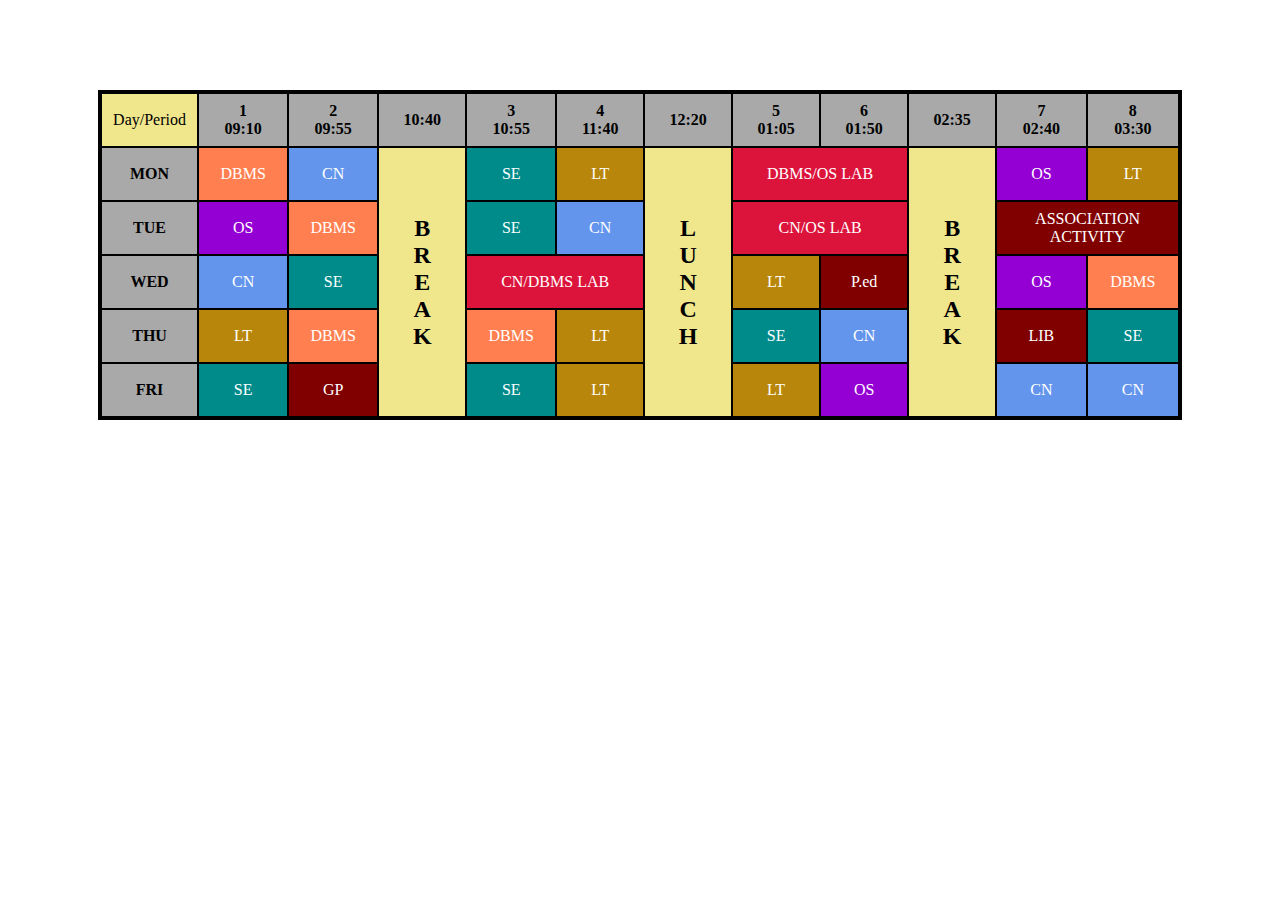
==== Sem5TT.html @ 24468505 "Add files via upload" ====
<!DOCTYPE html>
<html lang="en">

<head>
    <meta charset="UTF-8">
    <meta name="viewport" content="width=device-width, initial-scale=1.0">
    <title>Sem5TT</title>
    <style>
        table {
            border: solid;
            border-spacing: 0;
            margin: 90px;
        }
        th {
            border: black solid 1px;
            height: 50px;
            width: 100px;
        }
        td {
            border: black solid 1px;
            text-align: center;
            color: white;
        }
        .pt{
            background-color:maroon ;
        }
        .lab{
            background-color: crimson;
        }
        .cn{
            background-color: cornflowerblue;
        }
        .os{
            background-color:darkviolet ;
        }
        .dbms{
            background-color: coral;
        }
        .se{
            background-color: darkcyan;
        }
        .lt{
            background-color:darkgoldenrod ;
        }
        .break{
            background-color: khaki;
            color: black;
        }
        .head{
            background-color: darkgray;
        }
    </style>
</head>

<body>
    <table>
        <tr class="head">
            <td class="break">Day/Period</td>
            <th>1 <br> 09:10</th>
            <th>2 <br> 09:55</th>
            <th>10:40</th>
            <th>3 <br> 10:55</th>
            <th>4 <br> 11:40</th>
            <th>12:20</th>
            <th>5 <br> 01:05</th>
            <th>6 <br> 01:50</th>
            <th>02:35</th>
            <th>7 <br> 02:40</th>
            <th>8 <br> 03:30</th>
        </tr>
        <tr>
            <th class="head">MON</th>
            <td class="dbms">DBMS</td>
            <td class="cn">CN</td>
            <th class="break" rowspan="6">
                <h2> B <br> R <br> E <br> A <br> K </h2>
            </th>
            <td class="se">SE</td>
            <td class="lt">LT</td>
            <th class="break" rowspan="6">
                <h2> L <br>U <br> N <br> C <br> H </h2>
            </th>
            <td class="lab" colspan="2">DBMS/OS LAB</td>
            <th class="break" rowspan="6">
                <h2> B <br> R <br> E <br> A <br> K </h2>
            </th>
            <td class="os">OS</td>
            <td class="lt">LT</td>
        </tr>
        <tr>
            <th class="head">TUE</th>
            <td class="os">OS</td>
            <td class="dbms">DBMS</td>
            <td class="se">SE</td>
            <td class="cn">CN</td>
            <td class="lab" colspan="2">CN/OS LAB</td>
            <td class="pt" colspan="2">ASSOCIATION ACTIVITY</td>
        </tr>
        <tr>
            <th class="head">WED</th>
            <td class="cn">CN</td>
            <td class="se">SE</td>
            <td class="lab" colspan="2">CN/DBMS LAB</td>
            <td class="lt">LT</td>
            <td class="pt">P.ed</td>
            <td class="os">OS</td>
            <td class="dbms">DBMS</td>
        </tr>
        <tr>
            <th class="head">THU</th>
            <td class="lt">LT</td>
            <td class="dbms">DBMS</td>
            <td class="dbms">DBMS</td>
            <td class="lt">LT</td>
            <td class="se">SE</td>
            <td class="cn">CN</td>
            <td class="pt">LIB</td>
            <td class="se">SE</td>
        </tr>
        <tr>
            <th class="head">FRI</th>
            <td class="se">SE</td>
            <td class="pt">GP</td>
            <td class="se">SE</td>
            <td class="lt">LT</td>
            <td class="lt">LT</td>
            <td class="os">OS</td>
            <td class="cn">CN</td>
            <td class="cn">CN</td>
        </tr>
    </table>
</body>

</html>
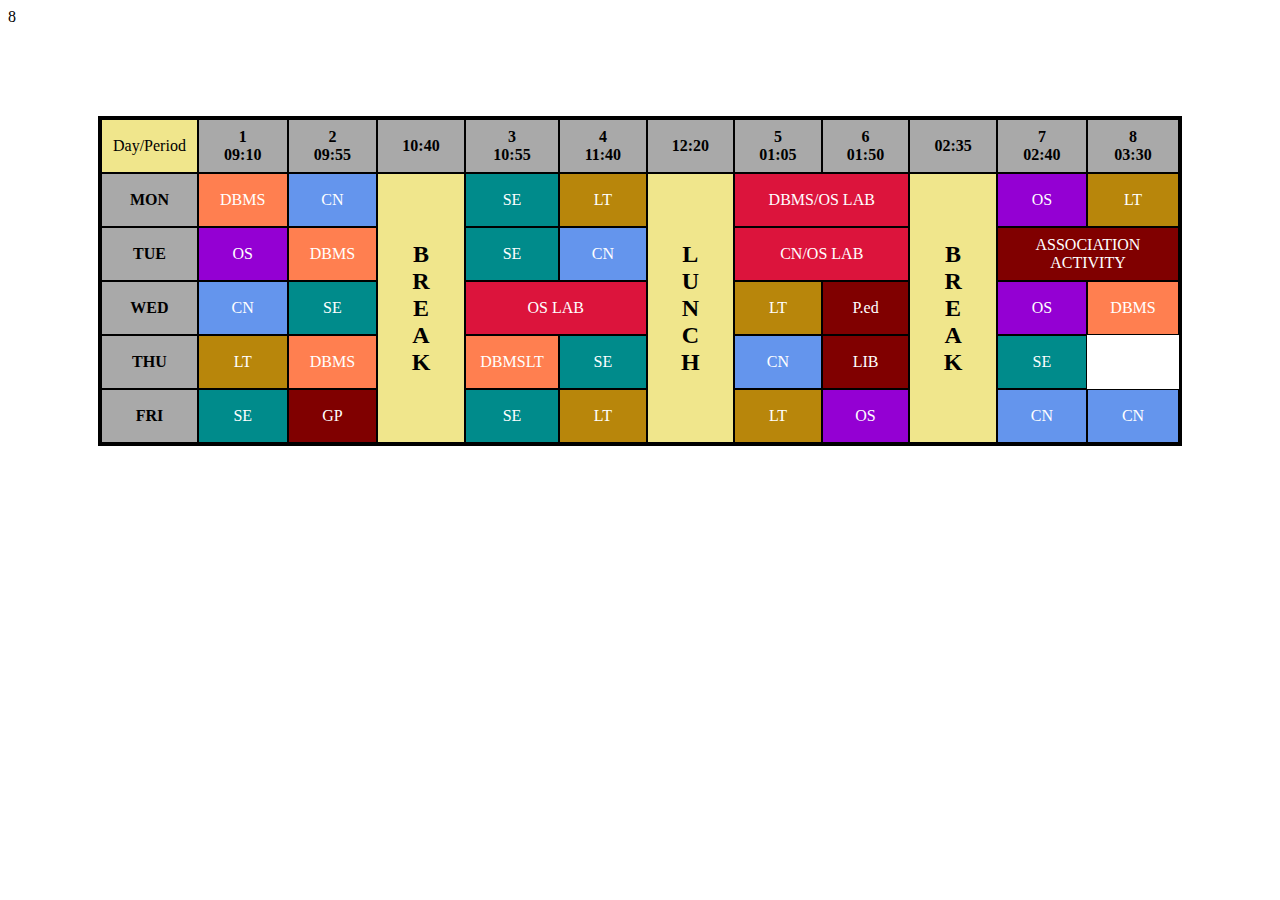
==== commit 5d42efcc: "tt1" ====
--- a/Sem5TT.html
+++ b/Sem5TT.html
@@ -68,7 +68,7 @@
             <th>7 <br> 02:40</th>
             <th>8 <br> 03:30</th>
         </tr>
-        <tr>
+        <tr>8
             <th class="head">MON</th>
             <td class="dbms">DBMS</td>
             <td class="cn">CN</td>
@@ -100,7 +100,7 @@
             <th class="head">WED</th>
             <td class="cn">CN</td>
             <td class="se">SE</td>
-            <td class="lab" colspan="2">CN/DBMS LAB</td>
+            <td class="lab" colspan="2">OS LAB</td>
             <td class="lt">LT</td>
             <td class="pt">P.ed</td>
             <td class="os">OS</td>
@@ -110,7 +110,7 @@
             <th class="head">THU</th>
             <td class="lt">LT</td>
             <td class="dbms">DBMS</td>
-            <td class="dbms">DBMS</td>
+            <td class="dbms">DBMS</tOS
             <td class="lt">LT</td>
             <td class="se">SE</td>
             <td class="cn">CN</td>
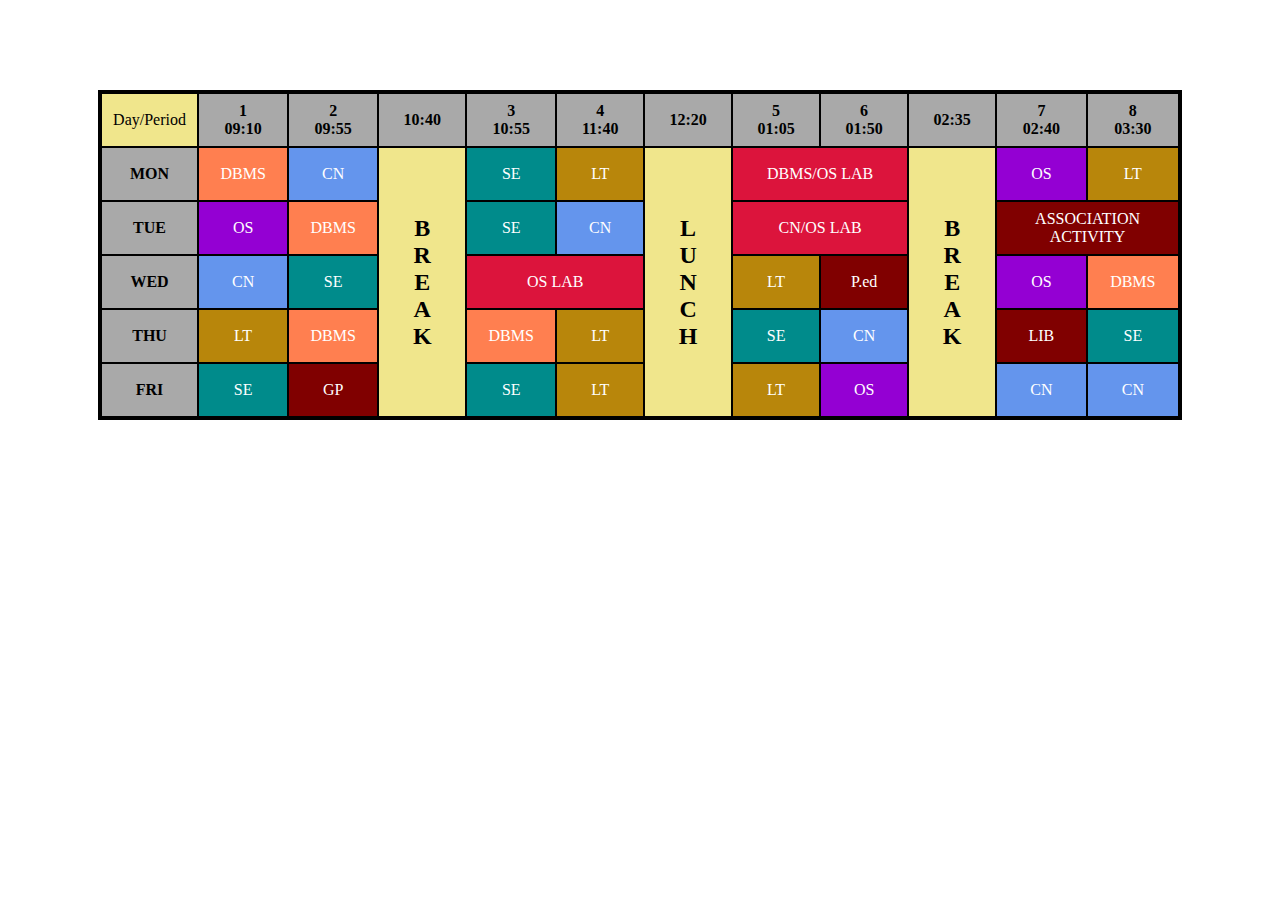
==== commit 6c6bd9a6: "tt2" ====
--- a/Sem5TT.html
+++ b/Sem5TT.html
@@ -68,7 +68,7 @@
             <th>7 <br> 02:40</th>
             <th>8 <br> 03:30</th>
         </tr>
-        <tr>8
+        <tr>
             <th class="head">MON</th>
             <td class="dbms">DBMS</td>
             <td class="cn">CN</td>
@@ -110,7 +110,7 @@
             <th class="head">THU</th>
             <td class="lt">LT</td>
             <td class="dbms">DBMS</td>
-            <td class="dbms">DBMS</tOS
+            <td class="dbms">DBMS</td>
             <td class="lt">LT</td>
             <td class="se">SE</td>
             <td class="cn">CN</td>
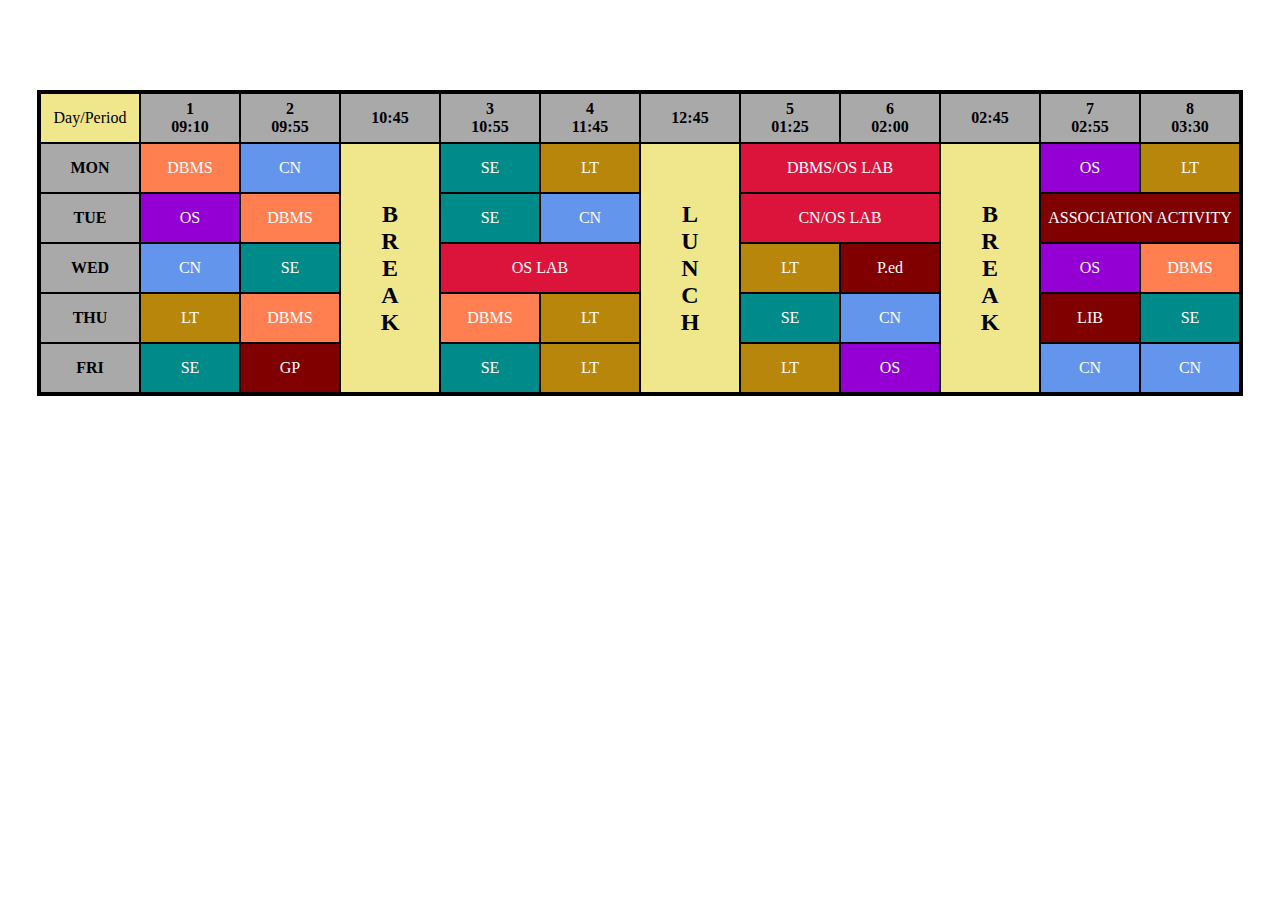
==== commit 0c766988: "second" ====
--- a/Sem5TT.html
+++ b/Sem5TT.html
@@ -1,134 +1,156 @@
-<!DOCTYPE html>
-<html lang="en">
-
-<head>
-    <meta charset="UTF-8">
-    <meta name="viewport" content="width=device-width, initial-scale=1.0">
-    <title>Sem5TT</title>
-    <style>
-        table {
-            border: solid;
-            border-spacing: 0;
-            margin: 90px;
-        }
-        th {
-            border: black solid 1px;
-            height: 50px;
-            width: 100px;
-        }
-        td {
-            border: black solid 1px;
-            text-align: center;
-            color: white;
-        }
-        .pt{
-            background-color:maroon ;
-        }
-        .lab{
-            background-color: crimson;
-        }
-        .cn{
-            background-color: cornflowerblue;
-        }
-        .os{
-            background-color:darkviolet ;
-        }
-        .dbms{
-            background-color: coral;
-        }
-        .se{
-            background-color: darkcyan;
-        }
-        .lt{
-            background-color:darkgoldenrod ;
-        }
-        .break{
-            background-color: khaki;
-            color: black;
-        }
-        .head{
-            background-color: darkgray;
-        }
-    </style>
-</head>
-
-<body>
-    <table>
-        <tr class="head">
-            <td class="break">Day/Period</td>
-            <th>1 <br> 09:10</th>
-            <th>2 <br> 09:55</th>
-            <th>10:40</th>
-            <th>3 <br> 10:55</th>
-            <th>4 <br> 11:40</th>
-            <th>12:20</th>
-            <th>5 <br> 01:05</th>
-            <th>6 <br> 01:50</th>
-            <th>02:35</th>
-            <th>7 <br> 02:40</th>
-            <th>8 <br> 03:30</th>
-        </tr>
-        <tr>
-            <th class="head">MON</th>
-            <td class="dbms">DBMS</td>
-            <td class="cn">CN</td>
-            <th class="break" rowspan="6">
-                <h2> B <br> R <br> E <br> A <br> K </h2>
-            </th>
-            <td class="se">SE</td>
-            <td class="lt">LT</td>
-            <th class="break" rowspan="6">
-                <h2> L <br>U <br> N <br> C <br> H </h2>
-            </th>
-            <td class="lab" colspan="2">DBMS/OS LAB</td>
-            <th class="break" rowspan="6">
-                <h2> B <br> R <br> E <br> A <br> K </h2>
-            </th>
-            <td class="os">OS</td>
-            <td class="lt">LT</td>
-        </tr>
-        <tr>
-            <th class="head">TUE</th>
-            <td class="os">OS</td>
-            <td class="dbms">DBMS</td>
-            <td class="se">SE</td>
-            <td class="cn">CN</td>
-            <td class="lab" colspan="2">CN/OS LAB</td>
-            <td class="pt" colspan="2">ASSOCIATION ACTIVITY</td>
-        </tr>
-        <tr>
-            <th class="head">WED</th>
-            <td class="cn">CN</td>
-            <td class="se">SE</td>
-            <td class="lab" colspan="2">OS LAB</td>
-            <td class="lt">LT</td>
-            <td class="pt">P.ed</td>
-            <td class="os">OS</td>
-            <td class="dbms">DBMS</td>
-        </tr>
-        <tr>
-            <th class="head">THU</th>
-            <td class="lt">LT</td>
-            <td class="dbms">DBMS</td>
-            <td class="dbms">DBMS</td>
-            <td class="lt">LT</td>
-            <td class="se">SE</td>
-            <td class="cn">CN</td>
-            <td class="pt">LIB</td>
-            <td class="se">SE</td>
-        </tr>
-        <tr>
-            <th class="head">FRI</th>
-            <td class="se">SE</td>
-            <td class="pt">GP</td>
-            <td class="se">SE</td>
-            <td class="lt">LT</td>
-            <td class="lt">LT</td>
-            <td class="os">OS</td>
-            <td class="cn">CN</td>
-            <td class="cn">CN</td>
-        </tr>
-    </table>
-</body>
-
+<!DOCTYPE html>
+<html lang="en">
+
+<head>
+    <meta charset="UTF-8">
+    <meta name="viewport" content="width=device-width, initial-scale=1.0">
+    <title>Time Table</title>
+    <style>
+        * {
+            margin: 0;
+            padding: 0;
+            box-sizing: border-box;
+        }
+
+        body {
+            display: flex;
+            justify-content: center;
+        }
+
+        table {
+            border: solid;
+            border-spacing: 0;
+            margin-top: 90px;
+        }
+
+        th {
+            border: 1px solid #000;
+            height: 50px;
+            width: 100px;
+        }
+
+        td {
+            border: 1px solid #000;
+            text-align: center;
+            color: white;
+        }
+
+        .pt {
+            background-color: maroon;
+        }
+
+        .lab {
+            background-color: crimson;
+        }
+
+        .cn {
+            background-color: cornflowerblue;
+        }
+
+        .os {
+            background-color: darkviolet;
+        }
+
+        .dbms {
+            background-color: coral;
+        }
+
+        .se {
+            background-color: darkcyan;
+        }
+
+        .lt {
+            background-color: darkgoldenrod;
+        }
+
+        .break {
+            background-color: khaki;
+            color: black;
+        }
+
+        .head {
+            background-color: darkgray;
+        }
+    </style>
+</head>
+
+<body>
+    <table>
+        <tr class="head">
+            <td class="break">Day/Period</td>
+            <th>1 <br> 09:10</th>
+            <th>2 <br> 09:55</th>
+            <th>10:45</th>
+            <th>3 <br> 10:55</th>
+            <th>4 <br> 11:45</th>
+            <th>12:45</th>
+            <th>5 <br> 01:25</th>
+            <th>6 <br> 02:00</th>
+            <th>02:45</th>
+            <th>7 <br> 02:55</th>
+            <th>8 <br> 03:30</th>
+        </tr>
+        <tr>
+            <th class="head">MON</th>
+            <td class="dbms">DBMS</td>
+            <td class="cn">CN</td>
+            <th class="break" rowspan="5">
+                <h2> B <br> R <br> E <br> A <br> K </h2>
+            </th>
+            <td class="se">SE</td>
+            <td class="lt">LT</td>
+            <th class="break" rowspan="5">
+                <h2> L <br>U <br> N <br> C <br> H </h2>
+            </th>
+            <td class="lab" colspan="2">DBMS/OS LAB</td>
+            <th class="break" rowspan="5">
+                <h2> B <br> R <br> E <br> A <br> K </h2>
+            </th>
+            <td class="os">OS</td>
+            <td class="lt">LT</td>
+        </tr>
+        <tr>
+            <th class="head">TUE</th>
+            <td class="os">OS</td>
+            <td class="dbms">DBMS</td>
+            <td class="se">SE</td>
+            <td class="cn">CN</td>
+            <td class="lab" colspan="2">CN/OS LAB</td>
+            <td class="pt" colspan="2">ASSOCIATION ACTIVITY</td>
+        </tr>
+        <tr>
+            <th class="head">WED</th>
+            <td class="cn">CN</td>
+            <td class="se">SE</td>
+            <td class="lab" colspan="2">OS LAB</td>
+            <td class="lt">LT</td>
+            <td class="pt">P.ed</td>
+            <td class="os">OS</td>
+            <td class="dbms">DBMS</td>
+        </tr>
+        <tr>
+            <th class="head">THU</th>
+            <td class="lt">LT</td>
+            <td class="dbms">DBMS</td>
+            <td class="dbms">DBMS</td>
+            <td class="lt">LT</td>
+            <td class="se">SE</td>
+            <td class="cn">CN</td>
+            <td class="pt">LIB</td>
+            <td class="se">SE</td>
+        </tr>
+        <tr>
+            <th class="head">FRI</th>
+            <td class="se">SE</td>
+            <td class="pt">GP</td>
+            <td class="se">SE</td>
+            <td class="lt">LT</td>
+            <td class="lt">LT</td>
+            <td class="os">OS</td>
+            <td class="cn">CN</td>
+            <td class="cn">CN</td>
+        </tr>
+    </table>
+</body>
+
 </html>